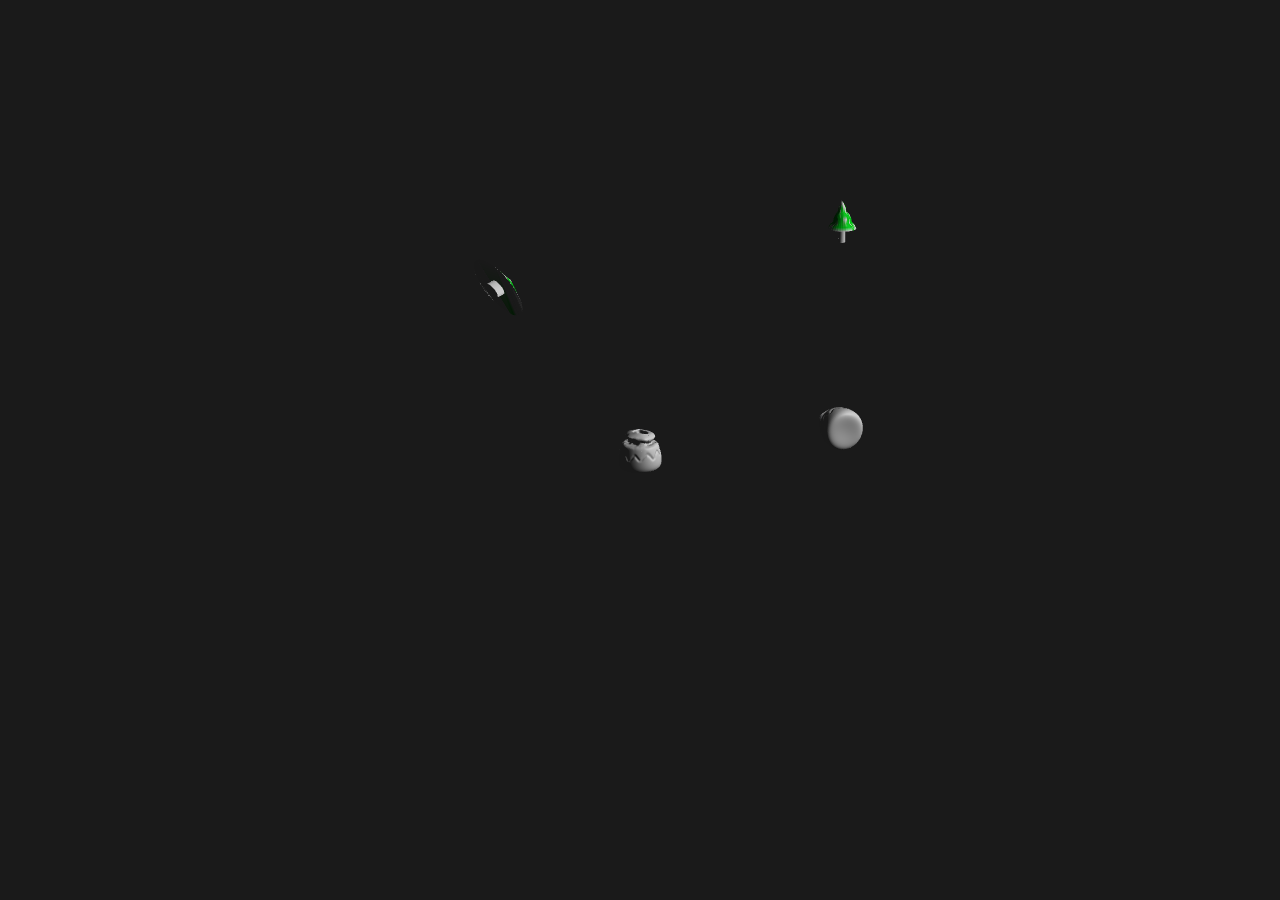
==== index.html @ 7fd98638 "Add renderer" ====
<!DOCTYPE html>
<html>
    <style>
        canvas {
            position: absolute;
            top: 0px;
            left: 0px;
            width: 100%;
            height: 100%;
        }
    </style>
    <body>
        <script src="src/main.js" type="module"></script>
    </body>
</html>
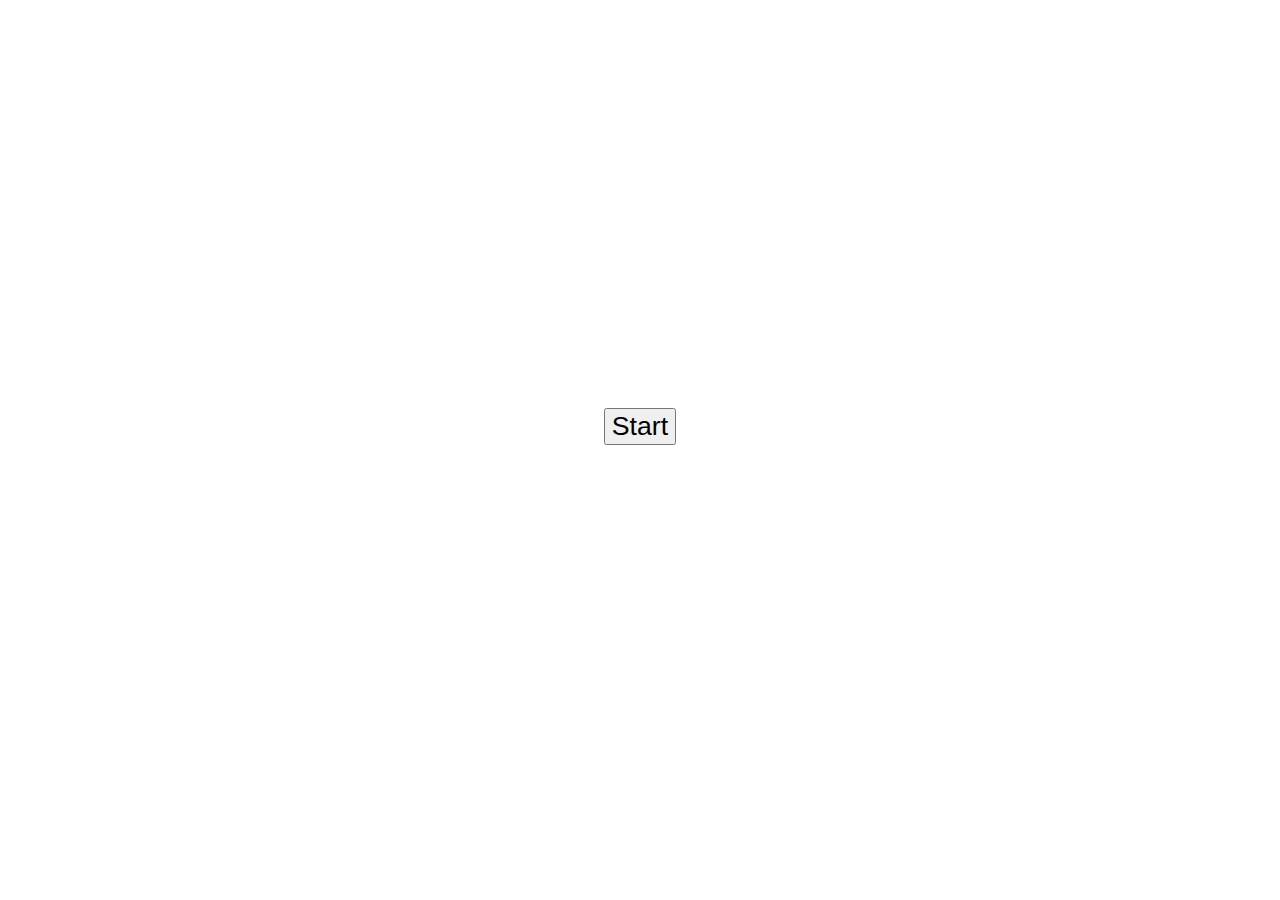
==== commit 39daeb57: "touch up APIs and add game connection functionality to main" ====
--- a/index.html
+++ b/index.html
@@ -1,6 +1,65 @@
 <!DOCTYPE html>
 <html>
     <style>
+		body {
+			padding: 0;
+			margin: 0;
+			height: 100vh;
+		}
+
+		#login-holder {
+			font-size: 20pt;
+			text-align: center;
+			line-height: 35pt;
+			display: flex;
+			flex-direction: column;
+			justify-content: space-around;
+			height: 100%;
+		}
+
+		#login-holder input {
+			font-size: 20pt;
+		}
+
+		#controller-holder {
+			display: flex;
+			flex-direction: column;
+			justify-content: space-around;
+			height: 100%;
+		}
+
+		#luck-bar-holder {
+			width: 90%;
+			margin: 0 auto;
+			background-color: #ddd;
+			padding: 4pt;
+			border-radius: 14pt;
+		}
+
+		#luck-bar {
+			height: 20pt;
+			background-color: #88e;
+			border-radius: 10pt;
+		}
+
+		#button-holder {
+			display: flex;
+			justify-content: center;
+			margin: 0 auto;
+		}
+
+		#button-holder .button {
+			display: inline-block;
+			font-size: 40pt;
+			width: 2em;
+			height: 2em;
+			border: 3px solid red;
+			border-radius: 0.4em;
+			text-align: center;
+			background-color: #eee;
+			margin: 0 10px;
+		}
+
         canvas {
             position: absolute;
             top: 0px;
@@ -10,6 +69,41 @@
         }
     </style>
     <body>
+		<div id="login-holder">
+			<div id="login">
+				<input type="button" id="login-debug-create" value="Start"
+					onclick="createGame()">
+				<br>
+				<span id="login-game-id"></span><br>
+				<span id="status-text"></span>
+			</div>
+		</div>
+		<div id="game-holder" style="display: none"></div>
+
+		<!-- The core Firebase JS SDK is always required and must be listed first -->
+		<script src="https://www.gstatic.com/firebasejs/8.2.3/firebase-app.js"></script>
+
+		<!-- TODO: Add SDKs for Firebase products that you want to use
+			https://firebase.google.com/docs/web/setup#available-libraries -->
+		<script src="https://www.gstatic.com/firebasejs/8.2.3/firebase-database.js"></script>
+
+		<script>
+		  // Your web app's Firebase configuration
+		  // For Firebase JS SDK v7.20.0 and later, measurementId is optional
+		  var firebaseConfig = {
+			apiKey: "AIzaSyAndfjPoKkn11MqCkdE2Lo6vFpyTqwbU7k",
+			authDomain: "just-a-test-8c59d.firebaseapp.com",
+			projectId: "just-a-test-8c59d",
+			storageBucket: "just-a-test-8c59d.appspot.com",
+			messagingSenderId: "688630560151",
+			appId: "1:688630560151:web:2994e1655b052b4dc540d2",
+			measurementId: "G-M6YLKQRHRM"
+		  };
+		  // Initialize Firebase
+		  firebase.initializeApp(firebaseConfig);
+		</script>
+
+        <script src="src/communication.js"></script>
         <script src="src/main.js" type="module"></script>
     </body>
-</html>+</html>
